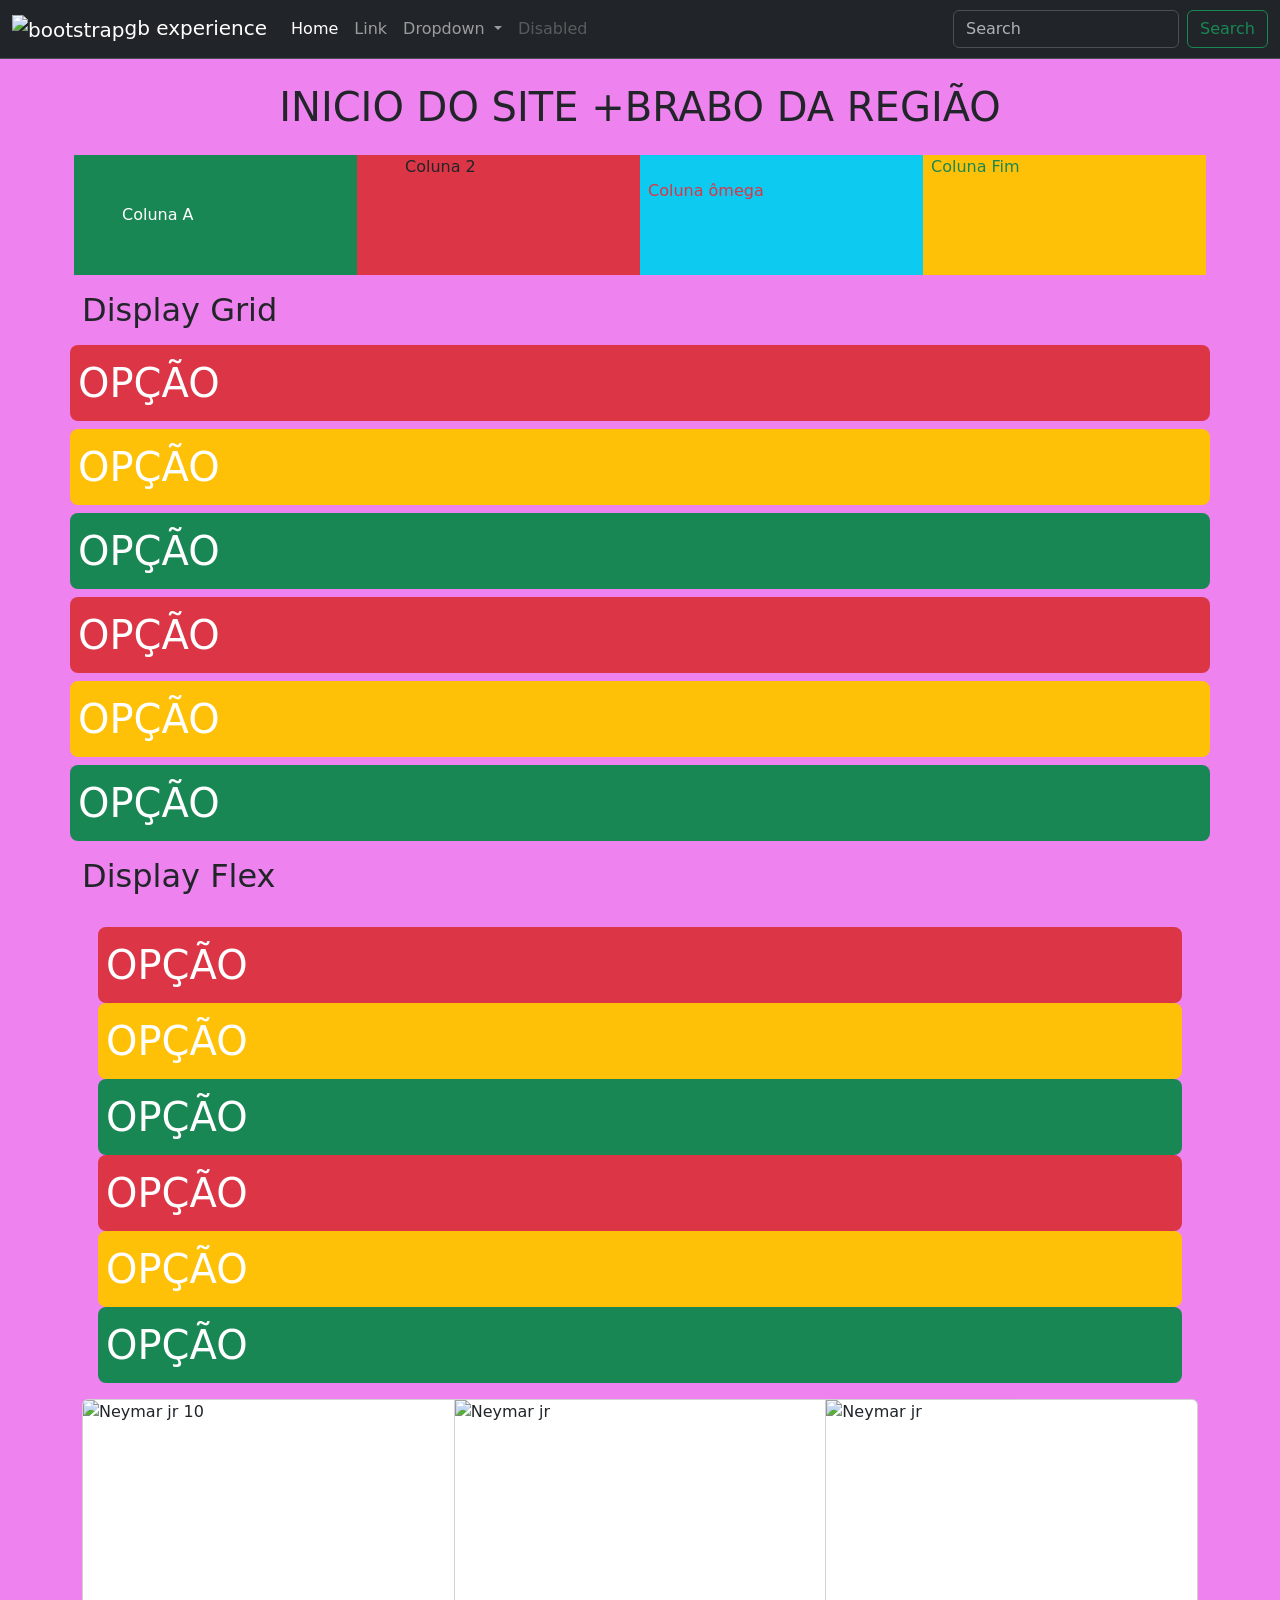
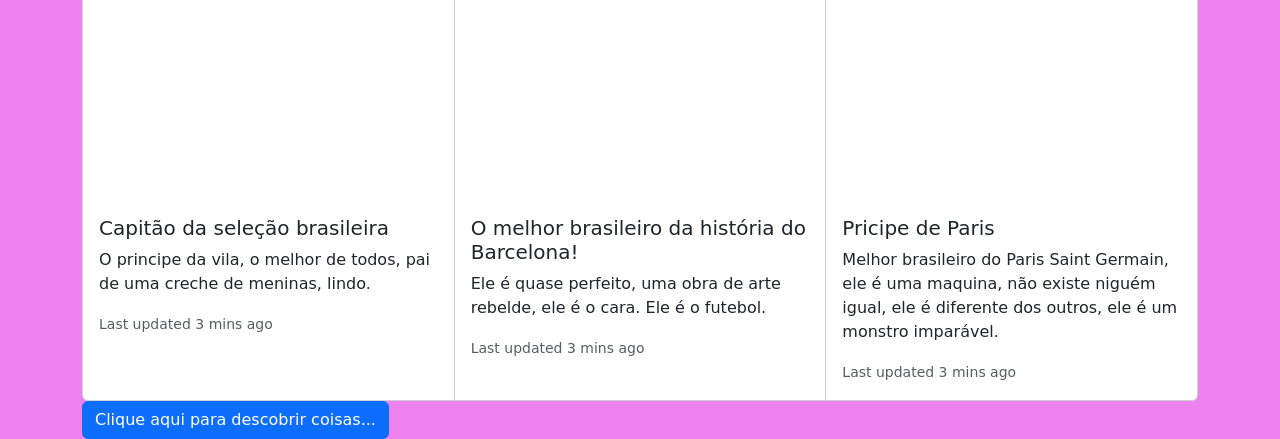
==== 16-AULA/index.html @ 5a3f1f2d "bootstrap" ====
<!doctype html>
<html lang="en">
  <head>
    <meta charset="utf-8" />
    <meta name="viewport" content="width=device-width, initial-scale=1" />
    <title>Aula +Top mobile</title>

    <!-- IMPORTAÇÃODO CSS  -->
    <link
      href="https://cdn.jsdelivr.net/npm/bootstrap@5.3.8/dist/css/bootstrap.min.css"
      rel="stylesheet"
      integrity="sha384-sRIl4kxILFvY47J16cr9ZwB07vP4J8+LH7qKQnuqkuIAvNWLzeN8tE5YBujZqJLB"
      crossorigin="anonymous"
    />

    <!-- IMPORTAÇÃO DO MEU CSS -->
    <link rel="stylesheet" href="style.css" />
  </head>
  <body>
    <!-- cabeçalho -->
    <header>
      <nav
        class="navbar bg-dark border-bottom border-body navbar-expand-lg"
        data-bs-theme="dark"
      >
        <div class="container-fluid">
          <a class="navbar-brand" href="#">
            <img
              src="https://c8.alamy.com/comp/2G7XAHD/gb-logo-with-triangle-shape-and-circle-rounded-design-template-isolated-on-white-background-2G7XAHD.jpg"
              alt="bootstrap"
              width="66"
              height="66"
            />gb experience
          </a>
          <button
            class="navbar-toggler"
            type="button"
            data-bs-toggle="collapse"
            data-bs-target="#navbarSupportedContent"
            aria-controls="navbarSupportedContent"
            aria-expanded="false"
            aria-label="Toggle navigation"
          >
            <span class="navbar-toggler-icon"></span>
          </button>
          <div class="collapse navbar-collapse" id="navbarSupportedContent">
            <ul class="navbar-nav me-auto mb-2 mb-lg-0">
              <li class="nav-item">
                <a class="nav-link active" aria-current="page" href="#">Home</a>
              </li>
              <li class="nav-item">
                <a class="nav-link" href="#">Link</a>
              </li>
              <li class="nav-item dropdown">
                <a
                  class="nav-link dropdown-toggle"
                  href="#"
                  role="button"
                  data-bs-toggle="dropdown"
                  aria-expanded="false"
                >
                  Dropdown
                </a>
                <ul class="dropdown-menu">
                  <li><a class="dropdown-item" href="#">Action</a></li>
                  <li><a class="dropdown-item" href="#">Another action</a></li>
                  <li><hr class="dropdown-divider" /></li>
                  <li>
                    <a class="dropdown-item" href="#">Something else here</a>
                  </li>
                </ul>
              </li>
              <li class="nav-item">
                <a class="nav-link disabled" aria-disabled="true">Disabled</a>
              </li>
            </ul>
            <form class="d-flex" role="search">
              <input
                class="form-control me-2"
                type="search"
                placeholder="Search"
                aria-label="Search"
              />
              <button class="btn btn-outline-success" type="submit">
                Search
              </button>
            </form>
          </div>
        </div>
      </nav>
    </header>

    <!-- corpo -->
    <main class="container">
      <h1 class="text-center m-3 p-2">INICIO DO SITE +BRABO DA REGIÃO</h1>

            <!-- Criando div com classes do bootstrap -->
      <!-- row - diz que a div é linha -->
      <!-- g - gap entre os elementos -->
      <div class="row g-3">
        <!-- col - diz que a div é coluna -->
        <!-- bg - controla o fundo da div -->
        <!-- p - padding -->
        <!-- text - cor do texto -->
        <!-- md - breakpoint de tamanho médio >=700px -->
        <!-- xl - breakpoint de tamanho grande >=1200px -->
        <div class="col col-12 col-md-6 col-xl-3 bg-success p-5 text-white">
          Coluna A
        </div>
        <div class="col col-12 col-md-6 col-xl-3 bg-danger px-5 text-dark">
          Coluna 2
        </div>
        <div class="col col-12 col-md-6 col-xl-3 bg-info py-4 text-danger">
          Coluna ômega
        </div>
        <div class="col col-12 col-md-6 col-xl-3 bg-warning pb-3 text-success">
          Coluna Fim
        </div>
      </div>

      <!-- DISPLAY GRID COM BOOTSTRAP -->
       <h2 class="my-3">Display Grid</h2>
       <div class="row gap-2">
            <div class="p-2 text-white rounded-3 fs-1 bg-danger ">OPÇÃO</div>
            <div class="p-2 text-white rounded-3 fs-1 bg-warning ">OPÇÃO</div>
            <div class="p-2 text-white rounded-3 fs-1 bg-success ">OPÇÃO</div>
            <div class="p-2 text-white rounded-3 fs-1 bg-danger ">OPÇÃO</div>
            <div class="p-2 text-white rounded-3 fs-1 bg-warning ">OPÇÃO</div>
            <div class="p-2 text-white rounded-3 fs-1 bg-success ">OPÇÃO</div>
       </div>


      <!-- DISPLAY FELX COM BOOTSTRAP -->
        <h2 class="my-3">Display Flex</h2>
       <div class="f-felx gap-3 p-3 justify-content-around aling-items-center felx-wrap ">
            <div class="p-2 text-white rounded-3 fs-1 bg-danger ">OPÇÃO</div>
            <div class="p-2 text-white rounded-3 fs-1 bg-warning ">OPÇÃO</div>
            <div class="p-2 text-white rounded-3 fs-1 bg-success ">OPÇÃO</div>
            <div class="p-2 text-white rounded-3 fs-1 bg-danger ">OPÇÃO</div>
            <div class="p-2 text-white rounded-3 fs-1 bg-warning ">OPÇÃO</div>
            <div class="p-2 text-white rounded-3 fs-1 bg-success ">OPÇÃO</div>
       </div>

      <!-- CARD GROUP -->
      <div class="card-group">
        <div class="card">
          <img
            src="https://encrypted-tbn0.gstatic.com/images?q=tbn:ANd9GcRK-p2JZNEVtBjYSD9A-W5QCw2yAnYHlG0Wn-ZKGjhCenam20jo65jUGeE&s=10"
            class="card-img-top"
            alt="Neymar jr 10"
            width="100%"
            height="400px"
          />
          <div class="card-body">
            <h5 class="card-title">Capitão da seleção brasileira</h5>
            <p class="card-text">
              O principe da vila, o melhor de todos, pai de uma creche de
              meninas, lindo.
            </p>
            <p class="card-text">
              <small class="text-body-secondary">Last updated 3 mins ago</small>
            </p>
          </div>
        </div>
        <div class="card">
          <img
            src="https://imagenes.elpais.com/resizer/v2/LLWXPCGDTZDV2UYAPEJBTTMVHQ.jpg?auth=3eb0dfe29267cdbe7854a6a0d368f0b18da34c1651a73ae283a5ce2ed27c7b7b&width=1960&height=1470&smart=true"
            class="card-img-top"
            alt="Neymar jr"
            width="100%"
            height="400px"
          />
          <div class="card-body">
            <h5 class="card-title">
              O melhor brasileiro da história do Barcelona!
            </h5>
            <p class="card-text">
              Ele é quase perfeito, uma obra de arte rebelde, ele é o cara. Ele
              é o futebol.
            </p>
            <p class="card-text">
              <small class="text-body-secondary">Last updated 3 mins ago</small>
            </p>
          </div>
        </div>
        <div class="card">
          <img
            src="https://assets.goal.com/images/v3/blte4824cacea5a53cd/dcaa185adc5b56eda2fa039426da97383e691ca2.jpg?auto=webp&format=pjpg&width=3840&quality=60"
            class="card-img-top"
            alt="Neymar jr"
            width="100%"
            height="400px"
          />
          <div class="card-body">
            <h5 class="card-title">Pricipe de Paris</h5>
            <p class="card-text">
              Melhor brasileiro do Paris Saint Germain, ele é uma maquina, não
              existe niguém igual, ele é diferente dos outros, ele é um monstro
              imparável.
            </p>
            <p class="card-text">
              <small class="text-body-secondary">Last updated 3 mins ago</small>
            </p>
          </div>
        </div>
      </div>

      <!-- Button trigger modal -->
      <button
        type="button"
        class="btn btn-primary"
        data-bs-toggle="modal"
        data-bs-target="#exampleModal"
      >
        Clique aqui para descobrir coisas...
      </button>

      <!-- Modal -->
      <div
        class="modal fade"
        id="exampleModal"
        tabindex="-1"
        aria-labelledby="exampleModalLabel"
        aria-hidden="true"
      >
        <div class="modal-dialog">
          <div class="modal-content">
            <div class="modal-header">
              <h1 class="modal-title fs-5" id="exampleModalLabel">
                Parabéns
              </h1>
              <button
                type="button"
                class="btn-close"
                data-bs-dismiss="modal"
                aria-label="Close"
              ></button>
            </div>
            <div class="modal-body">Voce ganhou um vale tigrinho</div>
            <div class="modal-footer">
              <button
                type="button"
                class="btn btn-secondary"
                data-bs-dismiss="modal"
              >
                Close
              </button>
              <button type="button" class="btn btn-primary">
                Save changes
              </button>
            </div>
          </div>
        </div>
      </div>
    </main>

    <!-- rodapé -->
    <footer></footer>

    <!-- IMPORTAÇÃO DO JAVASCRIPT DO BOOTSTRAP -->
    <script
      src="https://cdn.jsdelivr.net/npm/bootstrap@5.3.8/dist/js/bootstrap.bundle.min.js"
      integrity="sha384-FKyoEForCGlyvwx9Hj09JcYn3nv7wiPVlz7YYwJrWVcXK/BmnVDxM+D2scQbITxI"
      crossorigin="anonymous"
    ></script>
  </body>
</html>
---- 16-AULA/style.css ----
body{
    background-color: violet
}
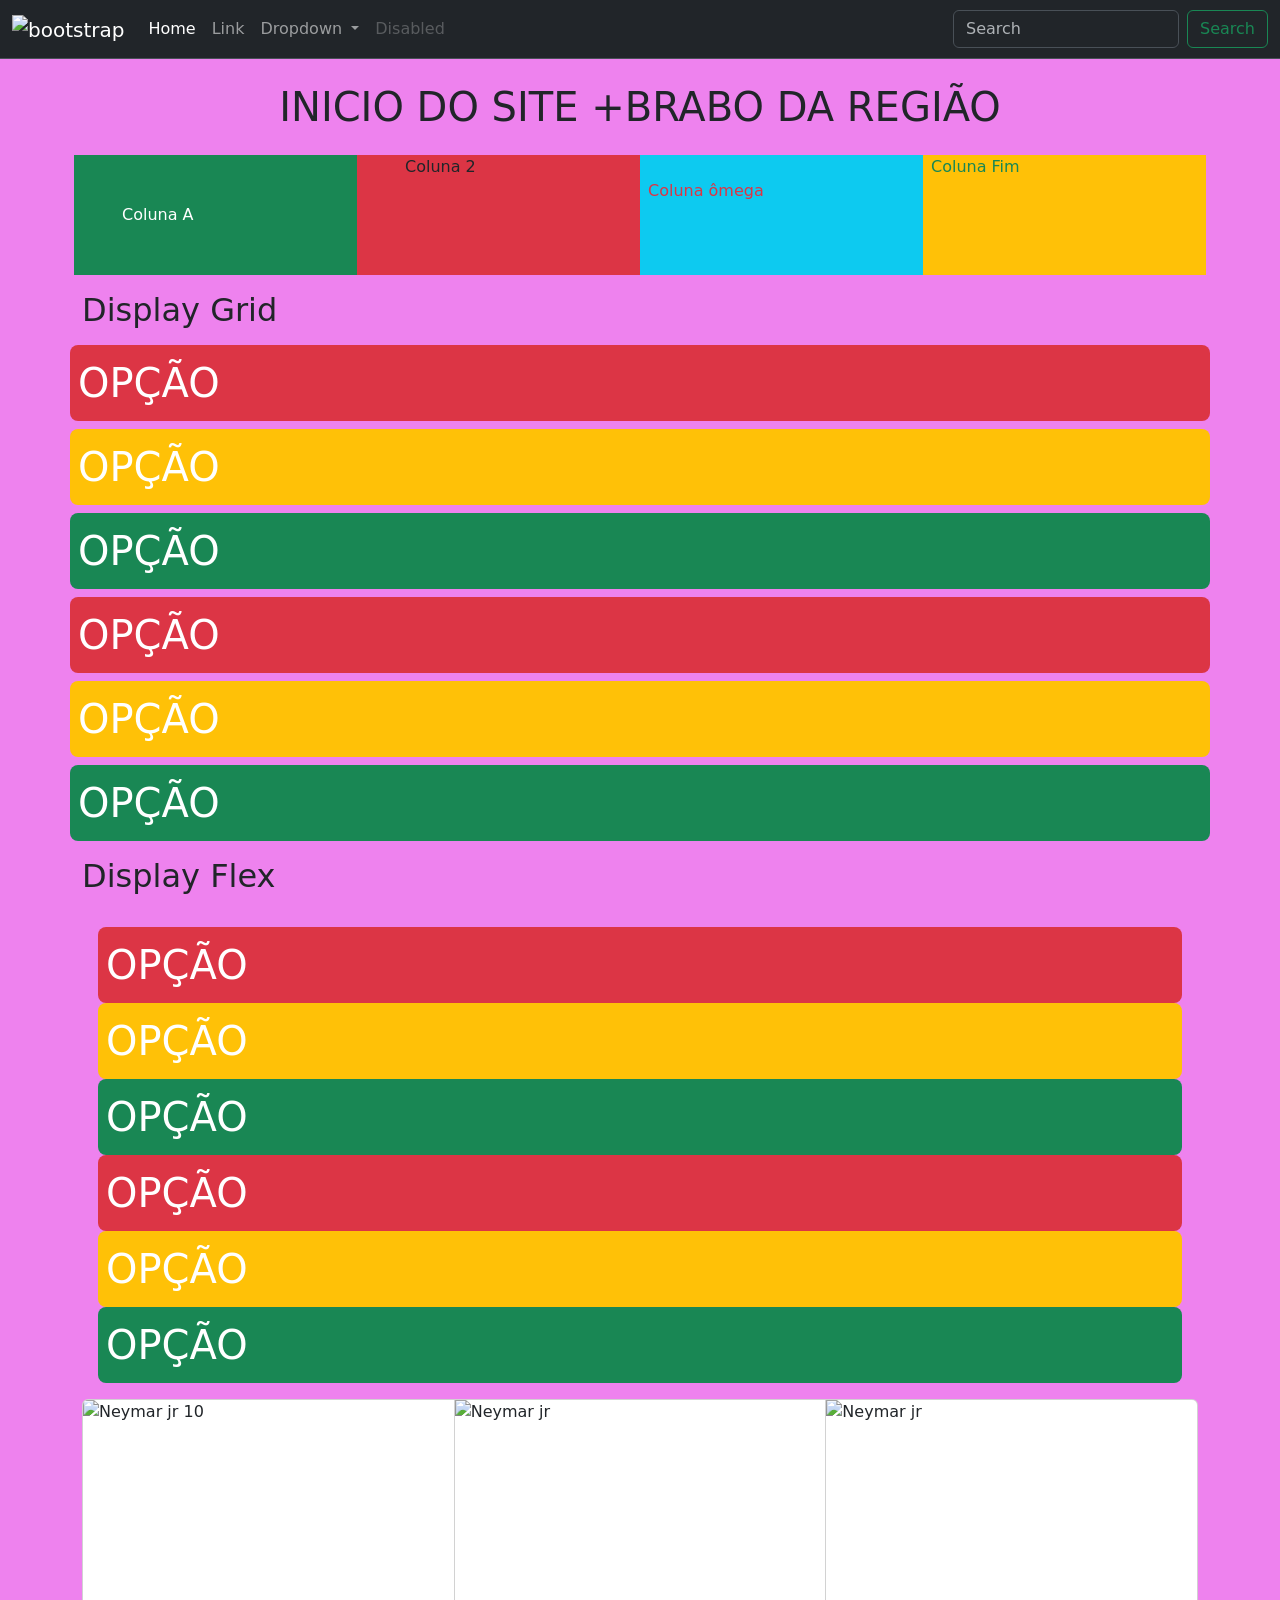
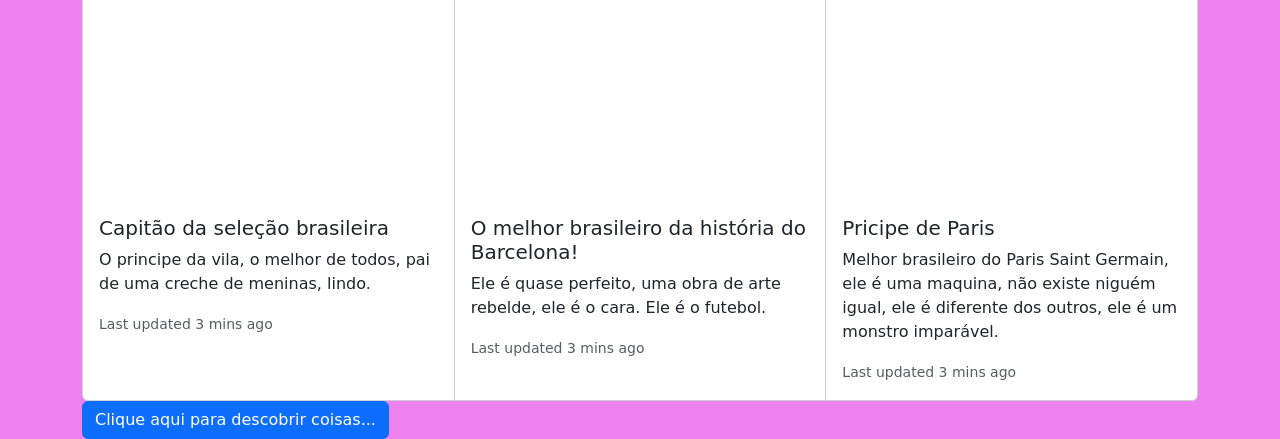
==== commit 3b43c616: "iniciando javaScript" ====
--- a/16-AULA/index.html
+++ b/16-AULA/index.html
@@ -30,7 +30,7 @@
               alt="bootstrap"
               width="66"
               height="66"
-            />gb experience
+            />
           </a>
           <button
             class="navbar-toggler"
